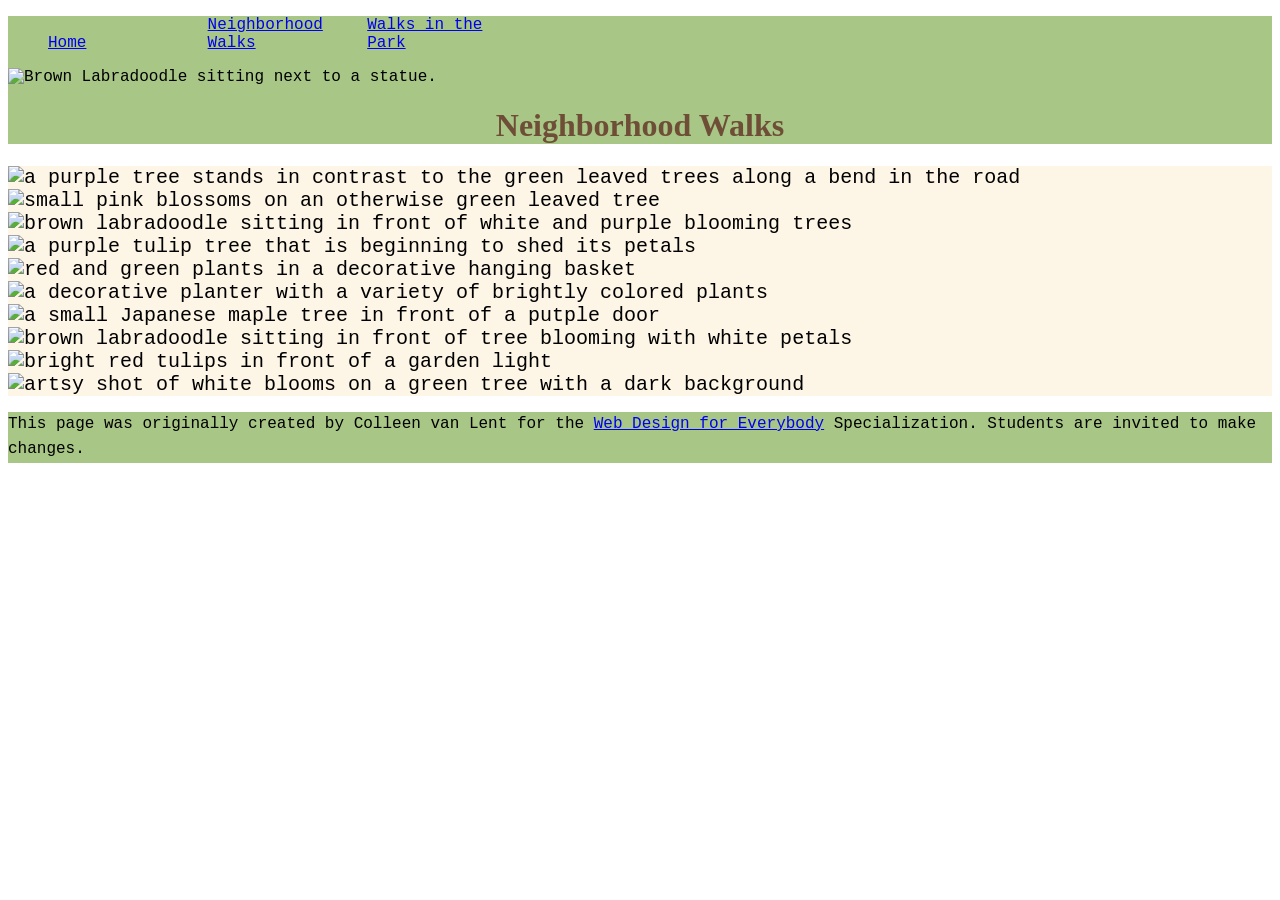
==== neighborhood.html @ 645c8c1a "Initial commit" ====
<!DOCTYPE html>
<html lang="en">

<head>
  <meta charset="utf-8">
  <meta name="viewport" content="width=device-width">
  <title>Neighborhood Walk</title>
  <link rel="stylesheet" href="css/style.css">
  <!-- You will need to link to the CSS file -->
</head>

<body>
  <header>
    <nav>
      <ul>
        <li><a href="index.html">Home</a></li>
        <li><a href="neighborhood.html">Neighborhood Walks</a></li>
        <li><a href="parks.html">Walks in the Park</a></li>
      </ul>
    </nav>
    <img src="images/BaconGallupPark.jpg" width="200" alt="Brown Labradoodle sitting next to a statue.">
    <h1>Neighborhood Walks</h1>
  </header>
  <main>
    <div>
      <img src="images/bend_in_the_road.png"
        alt="a purple tree stands in contrast to the green leaved trees along a bend in the road" width="100">
      <img src="images/pink_blossoms.png" alt="small pink blossoms on an otherwise green leaved tree" width="100">
      <img src="images/blooming_trees.png" alt="brown labradoodle sitting in front of white and purple blooming  trees"
        width="100">
      <img src="images/falling_petals.png" alt="a purple tulip tree that is beginning to shed its petals" width="100">
      <img src="images/hanging_plants.png" alt="red and green plants in a decorative hanging basket" width="100">
      <img src="images/potted_plants.png" alt="a decorative planter with a variety of brightly colored plants "
        width="100">
      <img src="images/red_maple.png" alt="a small Japanese maple tree in front of a putple door" width="100">
      <img src="images/tree_with_white_blooms.png"
        alt="brown labradoodle sitting in front of tree blooming with white petals" width="100">
      <img src="images/tulips.png" alt="bright red tulips in front of a garden light" width="100">
      <img src="images/white_buds_on_tree.png" alt="artsy shot of white blooms on a green tree with a dark background"
        width="100">
    </div>
  </main>
  <footer>
    <p>This page was originally created by Colleen van Lent for the <a
        href="https://www.coursera.org/specializations/web-design"> Web Design for Everybody</a> Specialization.
      Students are invited to make changes.</p>
  </footer>

</body>

</html>
---- css/style.css ----
body {
  font-family: "Courier New", Courier, monospace;
  font-size: 100%;
}

header {
  background-color: #A8C686;
}

nav {
  background-color: #A8C686;
}

main {
  background-color: #FDF5E6;
  font-size: 20px;
}

footer {
  background-color: #A8C686;
}

li {
  display: inline-block;
  width: 150px;
}

h1 {
  text-align: center;
  font-family: Georgia, serif;
  color: #6F4E37;
}

p {
  line-height: 1.6;
}
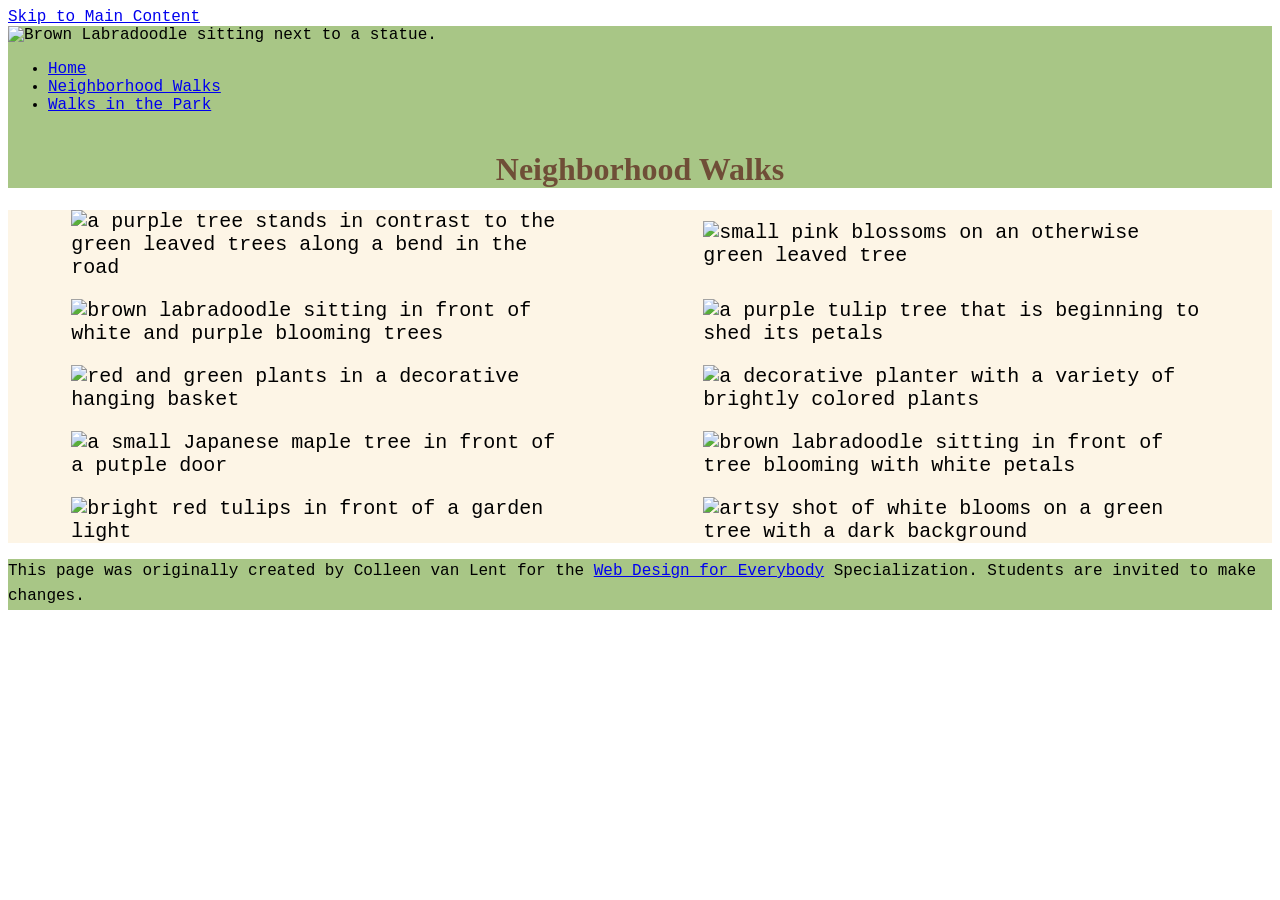
==== commit 2f480b4a: "Update neighborhood.html" ====
--- a/neighborhood.html
+++ b/neighborhood.html
@@ -10,19 +10,22 @@
 </head>
 
 <body>
+  <a href="#main-content" class="skip-link">Skip to Main Content</a>
   <header>
     <nav>
+      <img src="images/BaconGallupPark.jpg" width="200" alt="Brown Labradoodle sitting next to a statue.">
       <ul>
         <li><a href="index.html">Home</a></li>
         <li><a href="neighborhood.html">Neighborhood Walks</a></li>
         <li><a href="parks.html">Walks in the Park</a></li>
       </ul>
     </nav>
-    <img src="images/BaconGallupPark.jpg" width="200" alt="Brown Labradoodle sitting next to a statue.">
+    
     <h1>Neighborhood Walks</h1>
   </header>
-  <main>
-    <div>
+
+    <main id="main-content">
+    <div class="grid">
       <img src="images/bend_in_the_road.png"
         alt="a purple tree stands in contrast to the green leaved trees along a bend in the road" width="100">
       <img src="images/pink_blossoms.png" alt="small pink blossoms on an otherwise green leaved tree" width="100">
--- a/css/style.css
+++ b/css/style.css
@@ -7,8 +7,16 @@
   background-color: #A8C686;
 }
 
+/* Change nav element to display as inline-block with 80% width */
 nav {
   background-color: #A8C686;
+  display: inline-block;
+  width: 80%;
+}
+
+/* Descendant selector to style only the image inside nav to have 10% width */
+nav img {
+  width: 10%;
 }
 
 main {
@@ -20,10 +28,13 @@
   background-color: #A8C686;
 }
 
+/* Commented out existing styling for li element */
+/* 
 li {
   display: inline-block;
   width: 150px;
 }
+*/
 
 h1 {
   text-align: center;
@@ -34,3 +45,24 @@
 p {
   line-height: 1.6;
 }
+
+/* Style grid class as a two-column grid (40% each) with layout adjustments */
+.grid {
+  display: grid;
+  grid-template-columns: 40% 40%;
+  justify-content: space-around;
+  align-items: center;
+  row-gap: 20px;
+}
+
+/* Descendant selector to style only images inside .grid class */
+.grid img {
+  width: 100%;
+}
+
+/* Style flex class using Flexbox */
+.flex {
+  display: flex;
+  flex-wrap: wrap;
+  justify-content: space-around;
+}
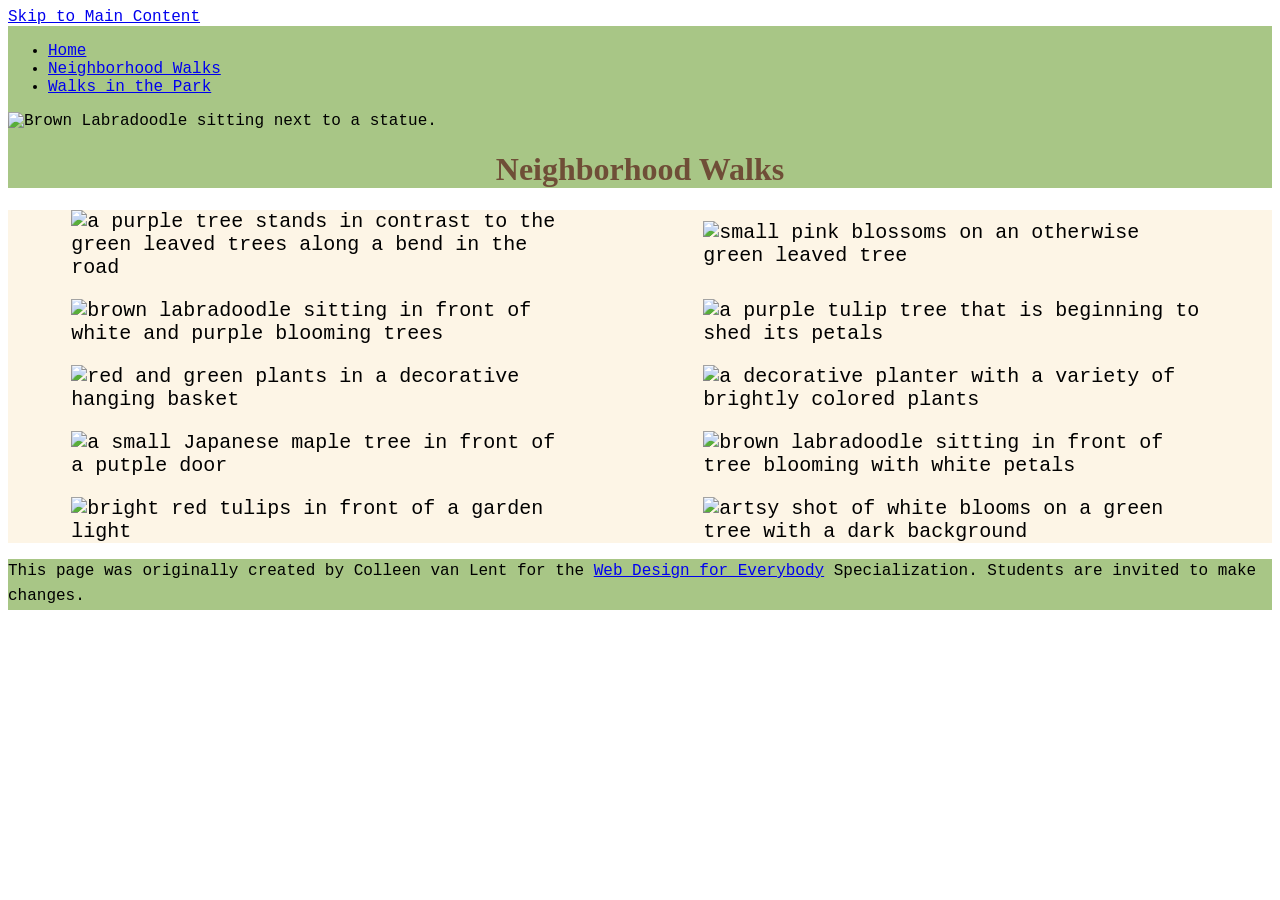
==== commit e43e0556: "Update neighborhood.html" ====
--- a/neighborhood.html
+++ b/neighborhood.html
@@ -13,12 +13,13 @@
   <a href="#main-content" class="skip-link">Skip to Main Content</a>
   <header>
     <nav>
-      <img src="images/BaconGallupPark.jpg" width="200" alt="Brown Labradoodle sitting next to a statue.">
+
       <ul>
         <li><a href="index.html">Home</a></li>
         <li><a href="neighborhood.html">Neighborhood Walks</a></li>
         <li><a href="parks.html">Walks in the Park</a></li>
       </ul>
+            <img src="images/BaconGallupPark.jpg" width="200" alt="Brown Labradoodle sitting next to a statue.">
     </nav>
     
     <h1>Neighborhood Walks</h1>
